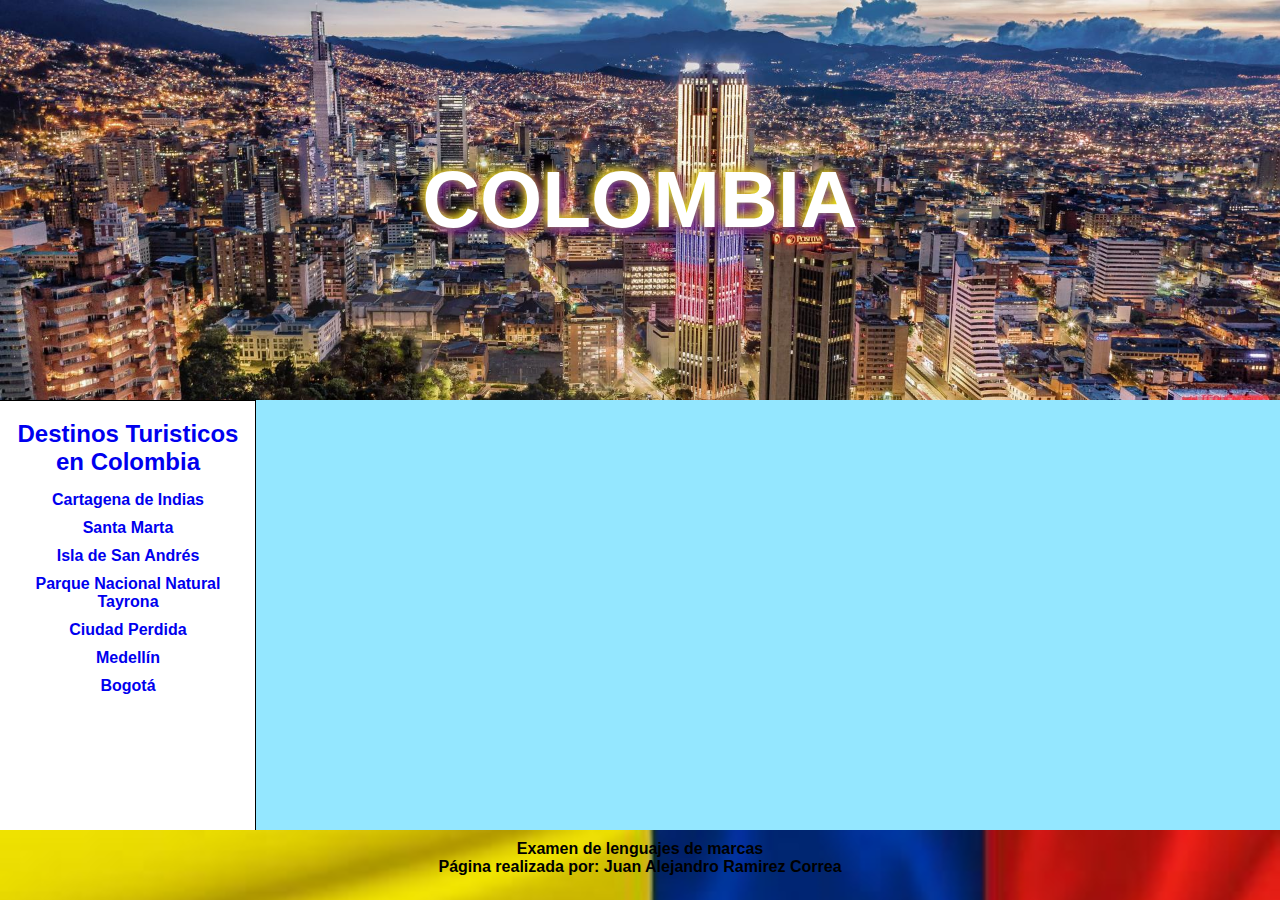
==== pages/bogota.html @ a6b800cb "Add files via upload" ====
<!DOCTYPE html>
<html lang="en">

<head>
    <meta charset="UTF-8">
    <meta name="viewport" content="width=device-width, initial-scale=1.0">
    <meta name="author" content="Nombre de la persona que crea la página">
    <meta name="description" content="Pequeño resumen del contenido">
    <meta name="keywords" content="Palabras correspondientes al contenido">
    <link rel="stylesheet" href="../style/style.css">
    <title>Medellín</title>
</head>

<body class="container">
    <header class="header">
        <h1>COLOMBIA</h1>
    </header>
    <aside class="aside">
        <a href="../index.html" class="title">Destinos Turisticos en Colombia</a>
        <a href="cartagena.html" class="destinos">Cartagena de Indias</a>
        <a href="santa_marta.html" class="destinos">Santa Marta</a>
        <a href="san_andres.html" class="destinos">Isla de San Andrés</a>
        <a href="tayrona.html" class="destinos">Parque Nacional Natural Tayrona</a>
        <a href="ciudad_perdida.html" class="destinos">Ciudad Perdida</a>
        <a href="medellin.html" class="destinos">Medellín</a>
        <a href="#" class="destinos">Bogotá</a>
    </aside>
    <section class="section">
        
    </section>
    <footer class="footer">
        <p>
            Examen de lenguajes de marcas <br>
            Página realizada por: Juan Alejandro Ramirez Correa
        </p>
    </footer>
</body>

</html>
---- style/style.css ----
* {
    box-sizing: border-box;
    user-select: none;
    margin: 0px;
    padding: 0px;
}

html {
    height: 100%;
}

body {
    font-family: sans-serif;
    min-height: 100%;
}

header {
    background-image: url(../img/bogota.jpg);
    background-size: cover;
    display: flex;
    flex-direction: column;
    justify-content: center;
    text-align: center;
}

h1 {
    color: white;
    text-shadow: yellow -2px -2px 10px, blue 1.5px 1.5px 10px, red 2px 2px 10px;
    font-size: 5em;
}

aside {
    text-align: center;
    display: flex;
    flex-direction: column;
}

a.title {
    font-size: 1.5em;
    font-weight: bold;
    margin: 10px 0px;
    text-decoration: none;
}

a.destinos {
    font-weight: bold;
    text-decoration: none;
    margin: 5px 0px;
}

section {
    background-color: rgb(148, 231, 255);
}

h2 {
    text-align: center;
    margin: 10px;
}

h3 {
    text-align: center;
}

h4 {
    margin: 5px 50px;
}

section p {
    margin: 0px 50px 10px;
}

footer{
    text-align: center;
    font-weight: bold;
    background-image: url(../img/footer.jpg);
    background-size: cover;
}

.container > * {
    box-shadow: black -1px 1px 0px;
    padding: 10px;
}

.container {
    display: grid;
    grid-template:
        "header header" 400px
        "aside section"
        "footer footer" 70px / 20% auto;
}

.header {
    grid-area: header;
}

.aside {
    grid-area: aside;
}

.section {
    grid-area: section;
}

.footer {
    grid-area: footer;
}

@media screen and (width < 800px) {
    .container {
        display: grid;
        grid-template:
            "header"
            "aside"
            "section"
            "footer";
    }
}
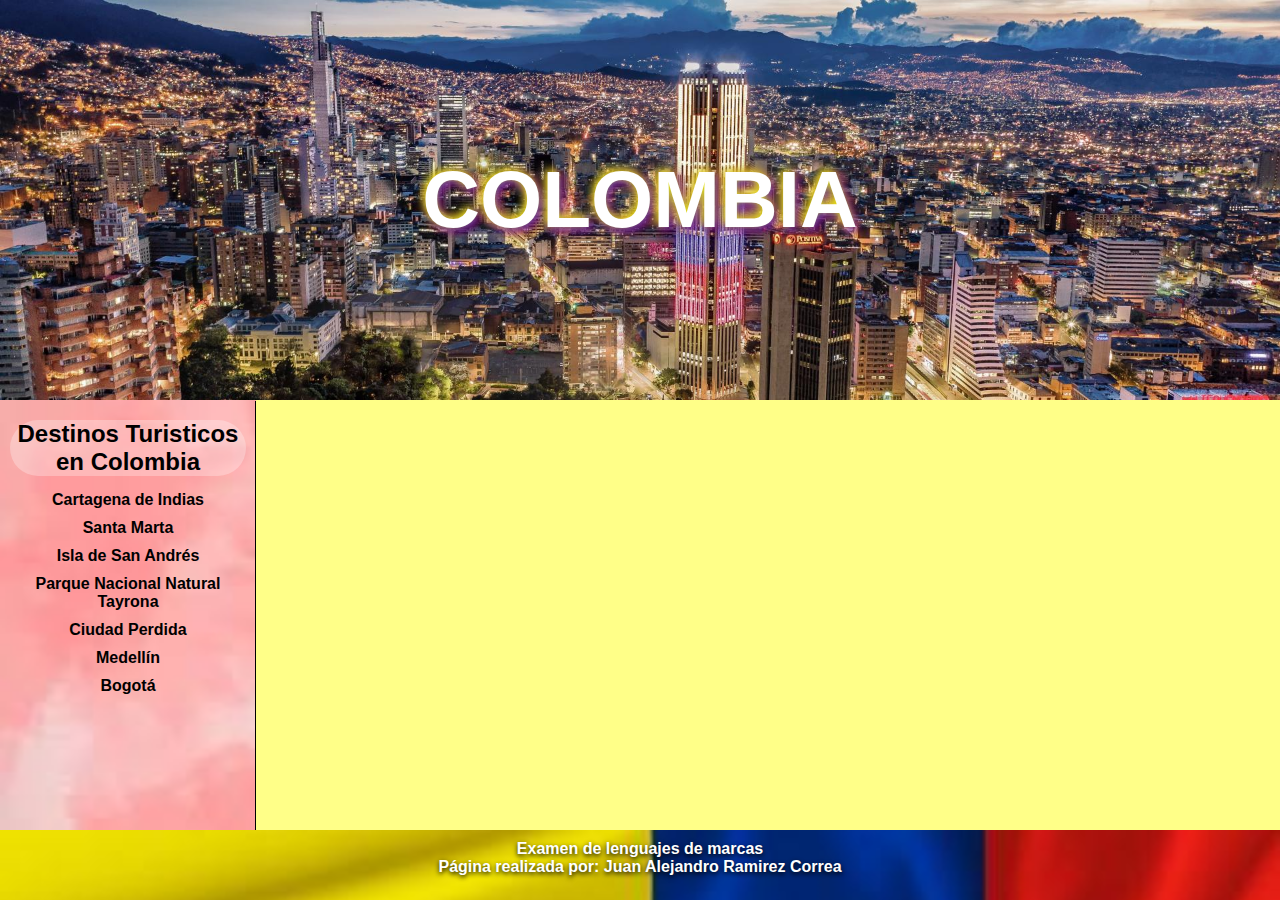
==== commit 8a563783: "cambio" ====
--- a/pages/bogota.html
+++ b/pages/bogota.html
@@ -8,7 +8,7 @@
     <meta name="description" content="Pequeño resumen del contenido">
     <meta name="keywords" content="Palabras correspondientes al contenido">
     <link rel="stylesheet" href="../style/style.css">
-    <title>Medellín</title>
+    <title>Bogotá</title>
 </head>
 
 <body class="container">
--- a/style/style.css
+++ b/style/style.css
@@ -33,6 +33,8 @@
     text-align: center;
     display: flex;
     flex-direction: column;
+    background-image: url(../img/aside.jpg);
+    background-size: cover;
 }
 
 a.title {
@@ -40,16 +42,21 @@
     font-weight: bold;
     margin: 10px 0px;
     text-decoration: none;
+    color: black;
+    background: #ffffff48;
+    border-radius: 1.5em;
 }
 
 a.destinos {
     font-weight: bold;
     text-decoration: none;
     margin: 5px 0px;
+    color: black;
 }
 
 section {
-    background-color: rgb(148, 231, 255);
+    background-color: #ffff88;
+    text-align: center;
 }
 
 h2 {
@@ -63,10 +70,18 @@
 
 h4 {
     margin: 5px 50px;
+    text-align: start;
 }
 
 section p {
     margin: 0px 50px 10px;
+    text-align: start;
+}
+
+img{
+    width: 500px;
+    margin: 30px;
+    border-radius: 3em;
 }
 
 footer{
@@ -74,6 +89,8 @@
     font-weight: bold;
     background-image: url(../img/footer.jpg);
     background-size: cover;
+    color: white;
+    text-shadow: 0px 2px 5px black;
 }
 
 .container > * {
@@ -114,4 +131,4 @@
             "section"
             "footer";
     }
-}+}
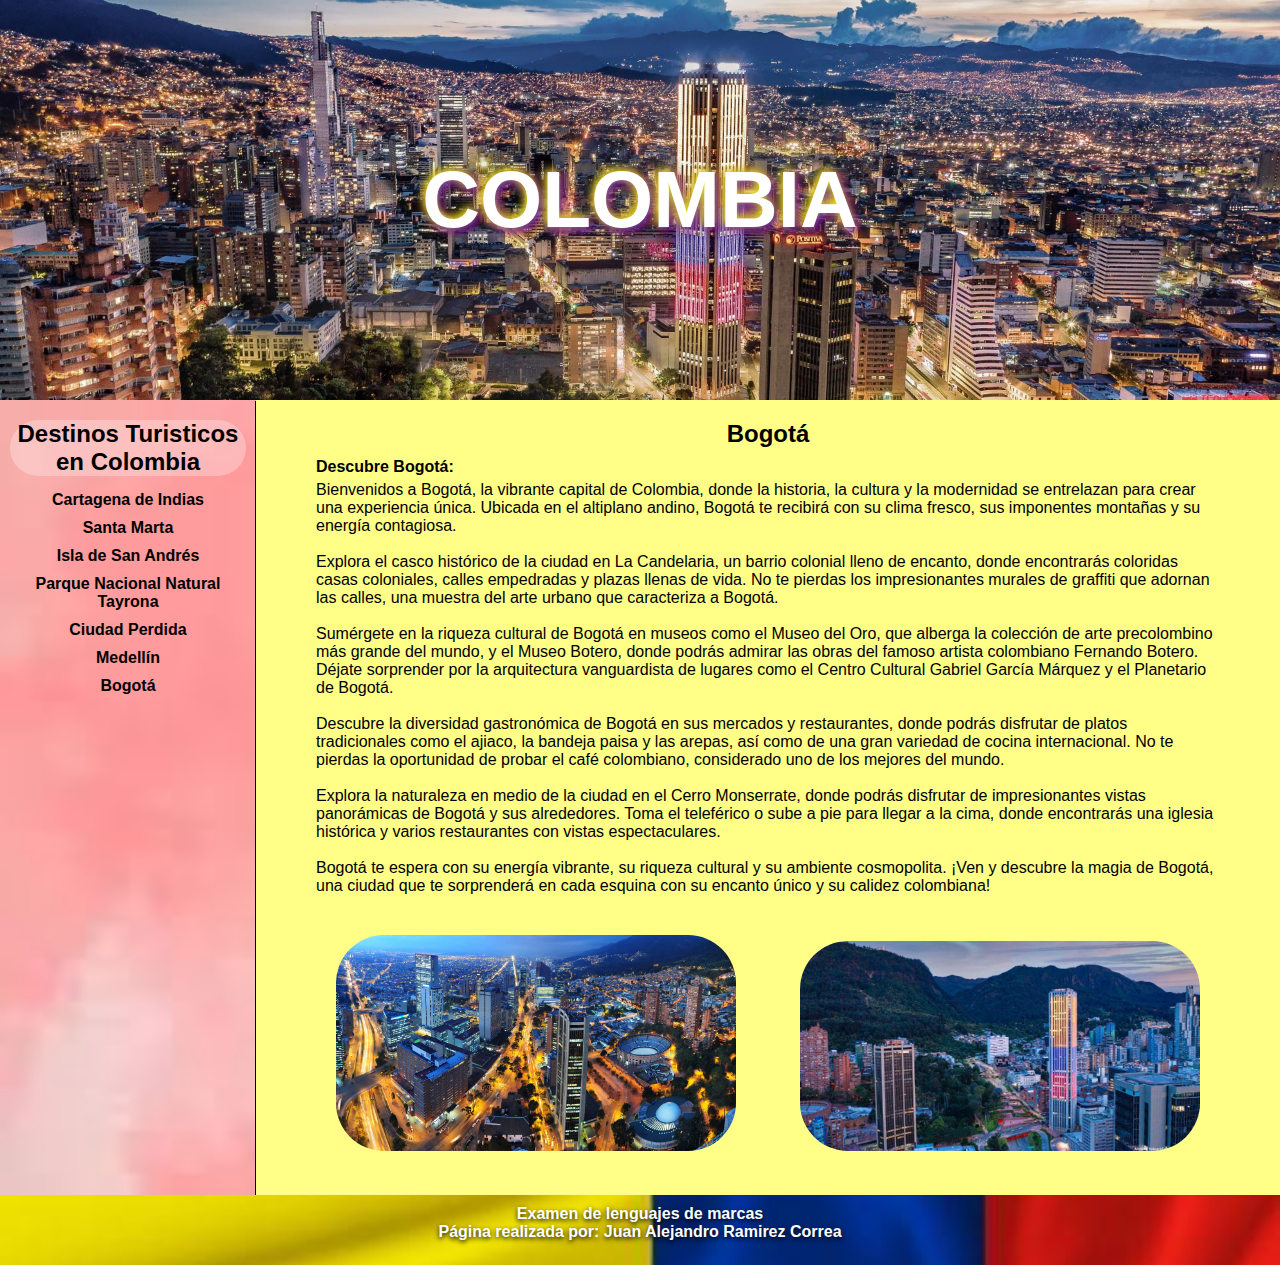
==== commit 89c7933d: "listo" ====
--- a/pages/bogota.html
+++ b/pages/bogota.html
@@ -26,7 +26,37 @@
         <a href="#" class="destinos">Bogotá</a>
     </aside>
     <section class="section">
-        
+        <h2>Bogotá</h2>
+        <h4>Descubre Bogotá:</h4>
+        <p>
+            Bienvenidos a Bogotá, la vibrante capital de Colombia, donde la historia, la cultura y la modernidad se
+            entrelazan para crear una experiencia única. Ubicada en el altiplano andino, Bogotá te recibirá con su clima
+            fresco, sus imponentes montañas y su energía contagiosa. <br><br>
+
+            Explora el casco histórico de la ciudad en La Candelaria, un barrio colonial lleno de encanto, donde
+            encontrarás coloridas casas coloniales, calles empedradas y plazas llenas de vida. No te pierdas los
+            impresionantes murales de graffiti que adornan las calles, una muestra del arte urbano que caracteriza a
+            Bogotá.  <br><br>
+
+            Sumérgete en la riqueza cultural de Bogotá en museos como el Museo del Oro, que alberga la colección de arte
+            precolombino más grande del mundo, y el Museo Botero, donde podrás admirar las obras del famoso artista
+            colombiano Fernando Botero. Déjate sorprender por la arquitectura vanguardista de lugares como el Centro
+            Cultural Gabriel García Márquez y el Planetario de Bogotá. <br><br>
+
+            Descubre la diversidad gastronómica de Bogotá en sus mercados y restaurantes, donde podrás disfrutar de
+            platos tradicionales como el ajiaco, la bandeja paisa y las arepas, así como de una gran variedad de cocina
+            internacional. No te pierdas la oportunidad de probar el café colombiano, considerado uno de los mejores del
+            mundo. <br><br>
+
+            Explora la naturaleza en medio de la ciudad en el Cerro Monserrate, donde podrás disfrutar de impresionantes
+            vistas panorámicas de Bogotá y sus alrededores. Toma el teleférico o sube a pie para llegar a la cima, donde
+            encontrarás una iglesia histórica y varios restaurantes con vistas espectaculares. <br><br>
+
+            Bogotá te espera con su energía vibrante, su riqueza cultural y su ambiente cosmopolita. ¡Ven y descubre la
+            magia de Bogotá, una ciudad que te sorprenderá en cada esquina con su encanto único y su calidez colombiana!
+        </p>
+        <img src="../img/bg.jpg" alt="">
+        <img src="../img/bg1.jpg" alt="">
     </section>
     <footer class="footer">
         <p>
--- a/style/style.css
+++ b/style/style.css
@@ -79,7 +79,7 @@
 }
 
 img{
-    width: 500px;
+    width: 400px;
     margin: 30px;
     border-radius: 3em;
 }
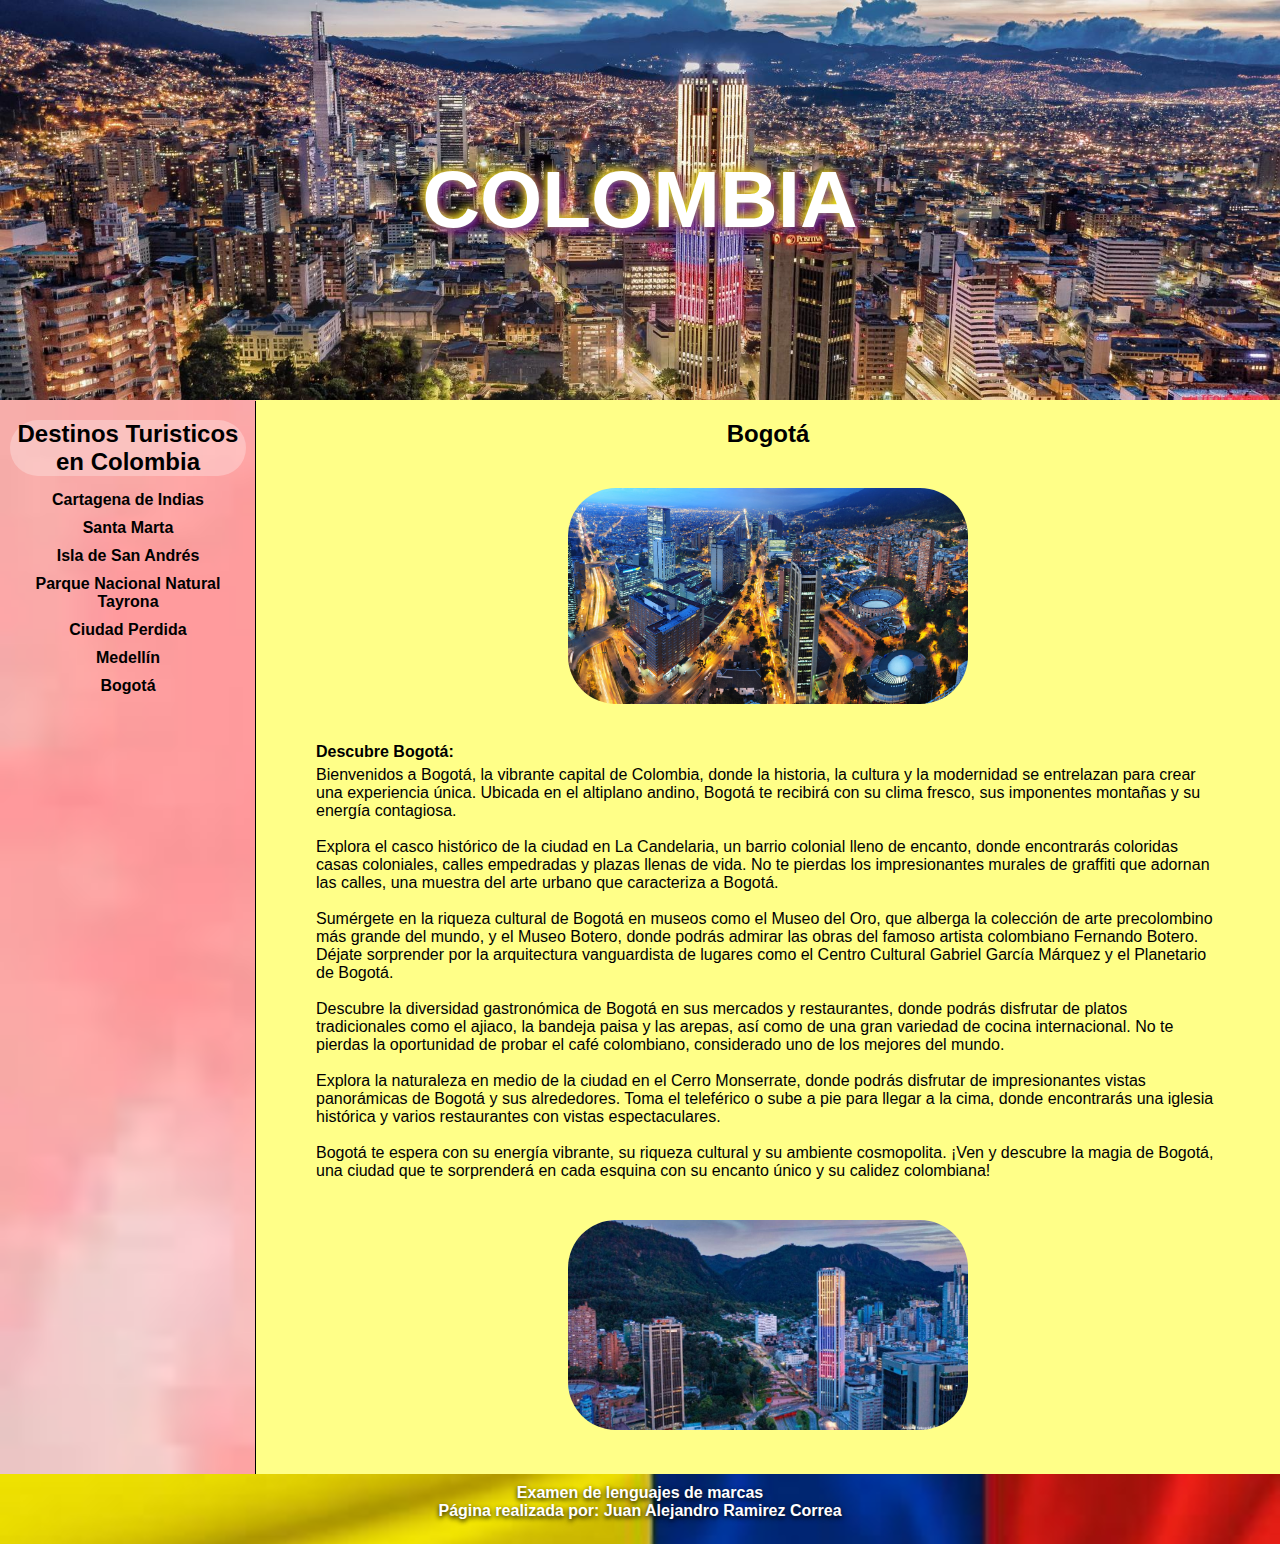
==== commit 76a13ab8: "final" ====
--- a/pages/bogota.html
+++ b/pages/bogota.html
@@ -27,6 +27,7 @@
     </aside>
     <section class="section">
         <h2>Bogotá</h2>
+        <img src="../img/bg.jpg" alt="">
         <h4>Descubre Bogotá:</h4>
         <p>
             Bienvenidos a Bogotá, la vibrante capital de Colombia, donde la historia, la cultura y la modernidad se
@@ -55,7 +56,6 @@
             Bogotá te espera con su energía vibrante, su riqueza cultural y su ambiente cosmopolita. ¡Ven y descubre la
             magia de Bogotá, una ciudad que te sorprenderá en cada esquina con su encanto único y su calidez colombiana!
         </p>
-        <img src="../img/bg.jpg" alt="">
         <img src="../img/bg1.jpg" alt="">
     </section>
     <footer class="footer">
